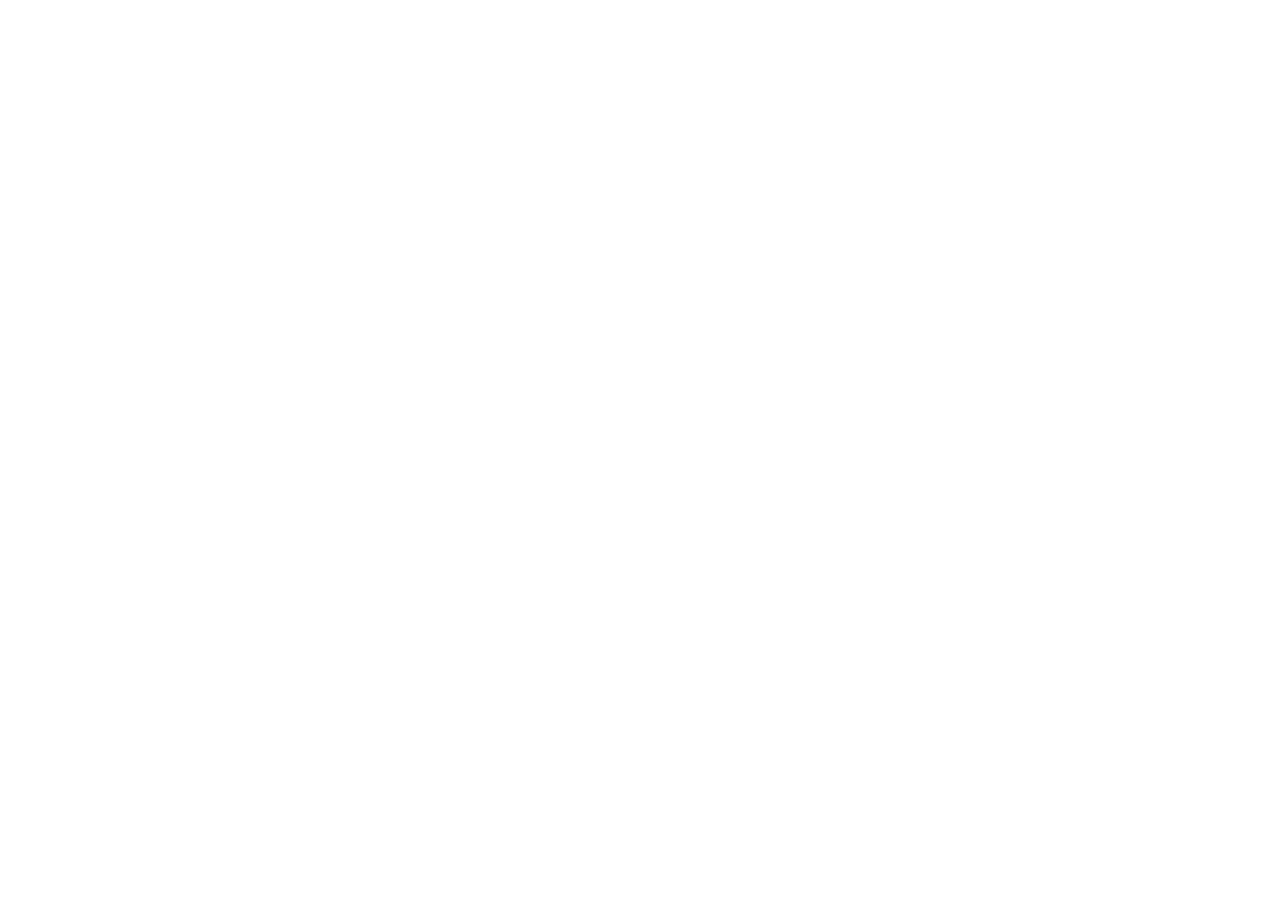
==== aspirantes-mir-html-y-css/ejercicio1-html-y-css/index.html @ ee0d14bf "Agrega el esqueleto del tercer ejercicio" ====
<!DOCTYPE html>
<html lang="en">
<head>
    <meta charset="UTF-8">
    <meta http-equiv="X-UA-Compatible" content="IE=edge">
    <meta name="viewport" content="width=device-width, initial-scale=1.0">
    <title>Login</title>
    <link rel="stylesheet" href="styles.css">
</head>
<body>
    
    <form action="/my-handling-form-page" method="post">

    </form>
</body>
</html>
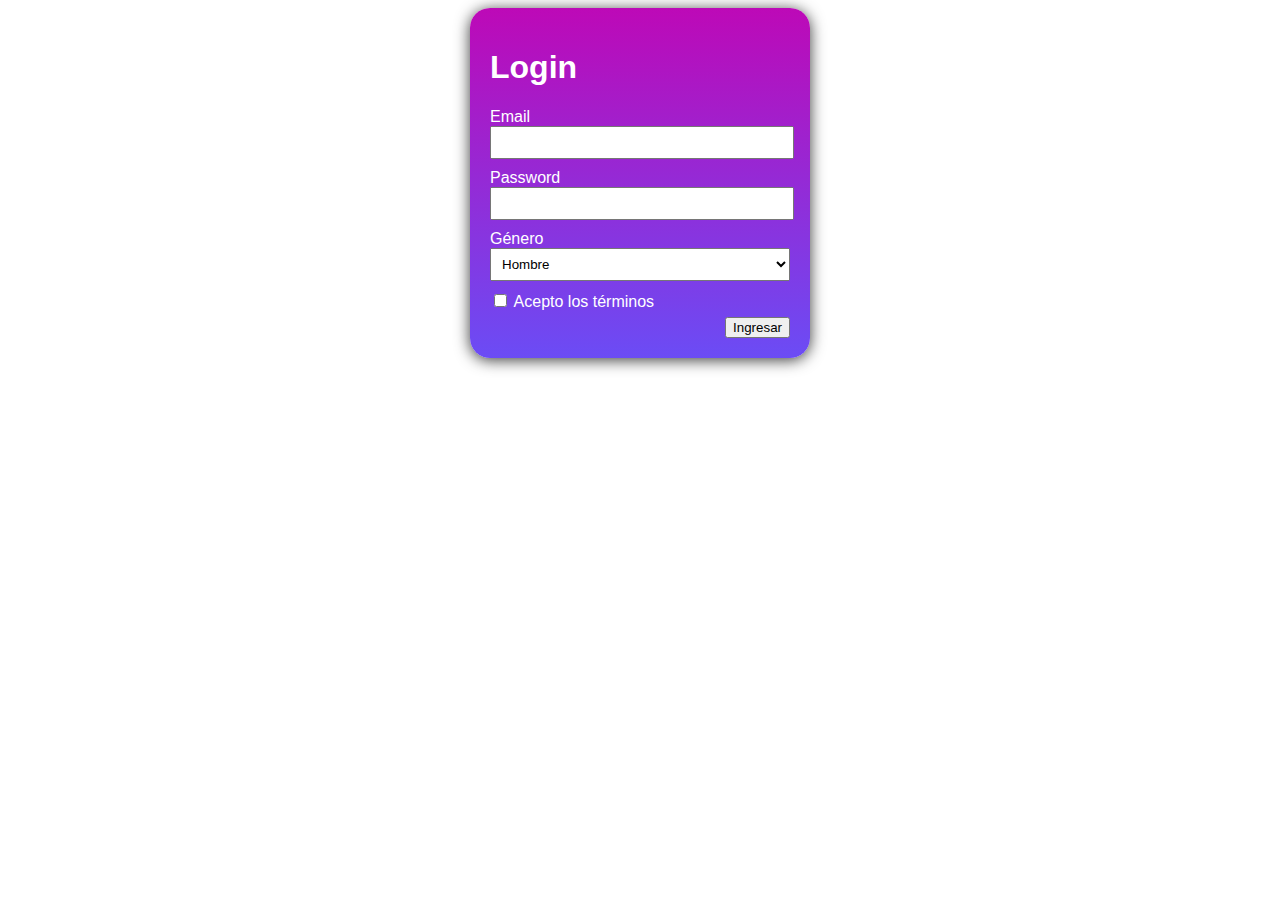
==== commit ccf614f3: "Implementa el formulario del ejercicio de html" ====
--- a/aspirantes-mir-html-y-css/ejercicio1-html-y-css/index.html
+++ b/aspirantes-mir-html-y-css/ejercicio1-html-y-css/index.html
@@ -9,7 +9,24 @@
 </head>
 <body>
     
-    <form action="/my-handling-form-page" method="post">
+    <form action="/my-handling-form-page" method="post" name="login">
+        <h1>Login</h1>
+            <label for="email">Email</label><br>
+            <input type="email" id="email" name="email" value="">
+        <label for="password">Password</label><br>
+        <input type="password" id="password" name="password" value=""><br>
+        <label for="genero">Género</label><br>
+        <select name="cars" id="cars">
+            <option value="hombre">Hombre</option>
+            <option value="mujer">Mujer</option>
+            <option value="otro">Otro</option>
+          </select><br>
+        <input type="checkbox" id="genero" name="genero" value="Boat">
+        <label for="genero"> Acepto los términos</label><br>
+        <div>
+            
+            <input type="submit" value="Ingresar" id="ingresar">
+        </div>
 
     </form>
 </body>
--- a/aspirantes-mir-html-y-css/ejercicio1-html-y-css/styles.css
+++ b/aspirantes-mir-html-y-css/ejercicio1-html-y-css/styles.css
@@ -0,0 +1,36 @@
+form{
+    background: rgb(107,76,245);
+    background: linear-gradient(0deg, rgba(107,76,245,1) 0%, rgba(189,9,183,1) 100%);    
+    width: 300px;
+    padding: 20px;
+    margin: 0 auto;
+    color: white;
+    border-radius: 20px;
+    box-shadow: 0px 2px 15px 0px rgba(0,0,0,0.78);
+-webkit-box-shadow: 0px 2px 15px 0px rgba(0,0,0,0.78);
+-moz-box-shadow: 0px 2px 15px 0px rgba(0,0,0,0.78);  
+    position: relative;
+}
+*{
+    font-family:'Lucida Sans', 'Lucida Sans Regular', 'Lucida Grande', 'Lucida Sans Unicode', Geneva, Verdana, sans-serif;
+}
+#password,#email{
+    padding: 7px;
+    width:calc(100% - 14px);
+    margin-bottom: 10px;
+}
+select{
+    padding: 7px;
+    width: 100%;
+    margin-bottom: 10px;
+}
+#genero{
+    margin-bottom: 10px;
+}
+
+div{
+    width: 100%;
+    position: relative;
+    text-align: right;
+    
+}
